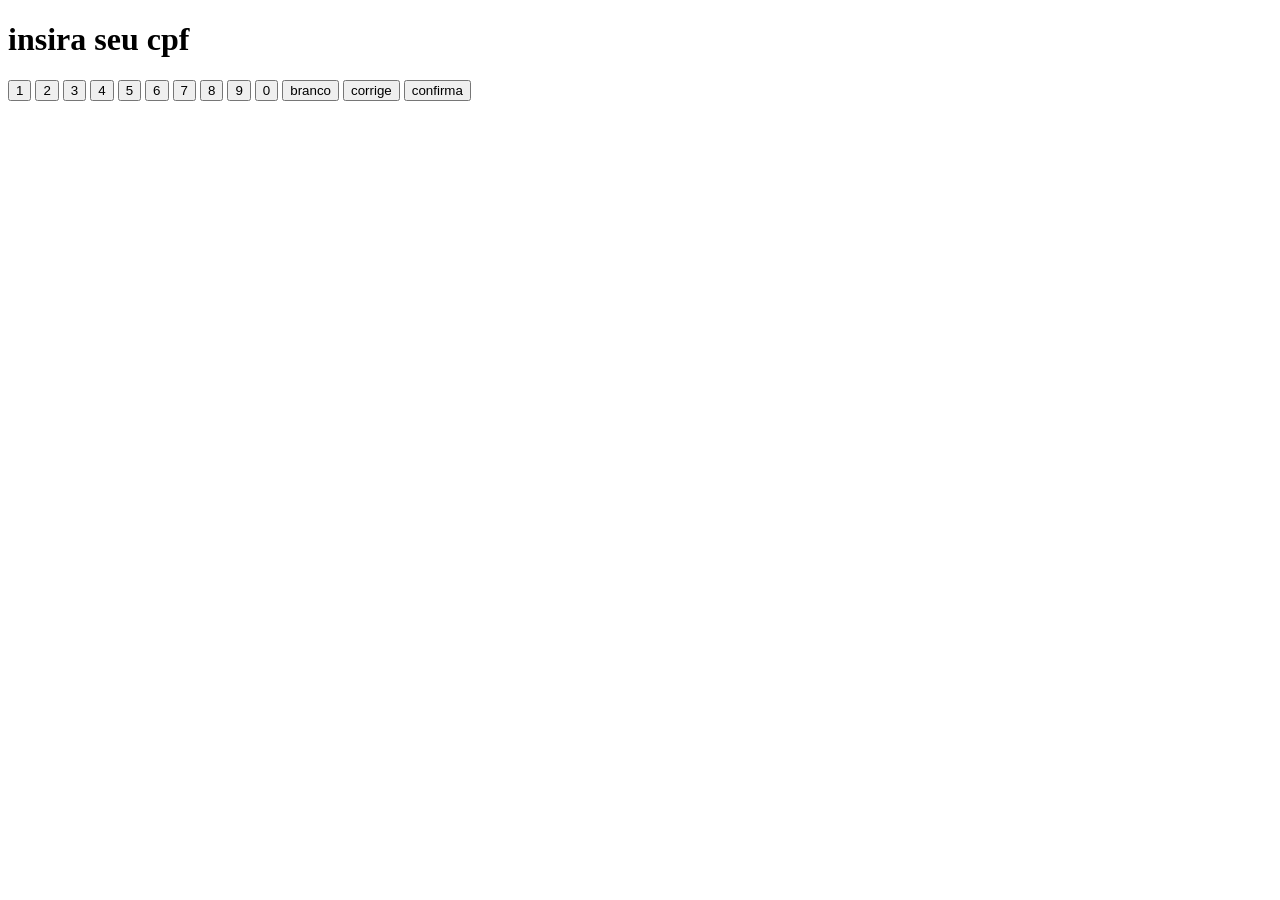
==== index.html @ f822106a "Add files via upload" ====
<!DOCTYPE html>
<html lang="en">
<head>
    <meta charset="UTF-8">
    <meta name="viewport" content="width=device-width, initial-scale=1.0">
    <title>Document</title>
    <link rel="stylesheet" href="style.css">
</head>
<body>
    <div class="urna">
        <div class="visor">
            <div class="titulo">
                <h1>insira seu cpf</h1>
            </div>
            <div class="botoes">
                <button>1</button>
                <button>2</button>
                <button>3</button>
                <button>4</button>
                <button>5</button>
                <button>6</button>
                <button>7</button>
                <button>8</button>
                <button>9</button>
                <button>0</button>
                <button>branco</button>
                <button>corrige</button>
                <button>confirma</button>
            </div>

        </div>
    </div>
</body>
</html>
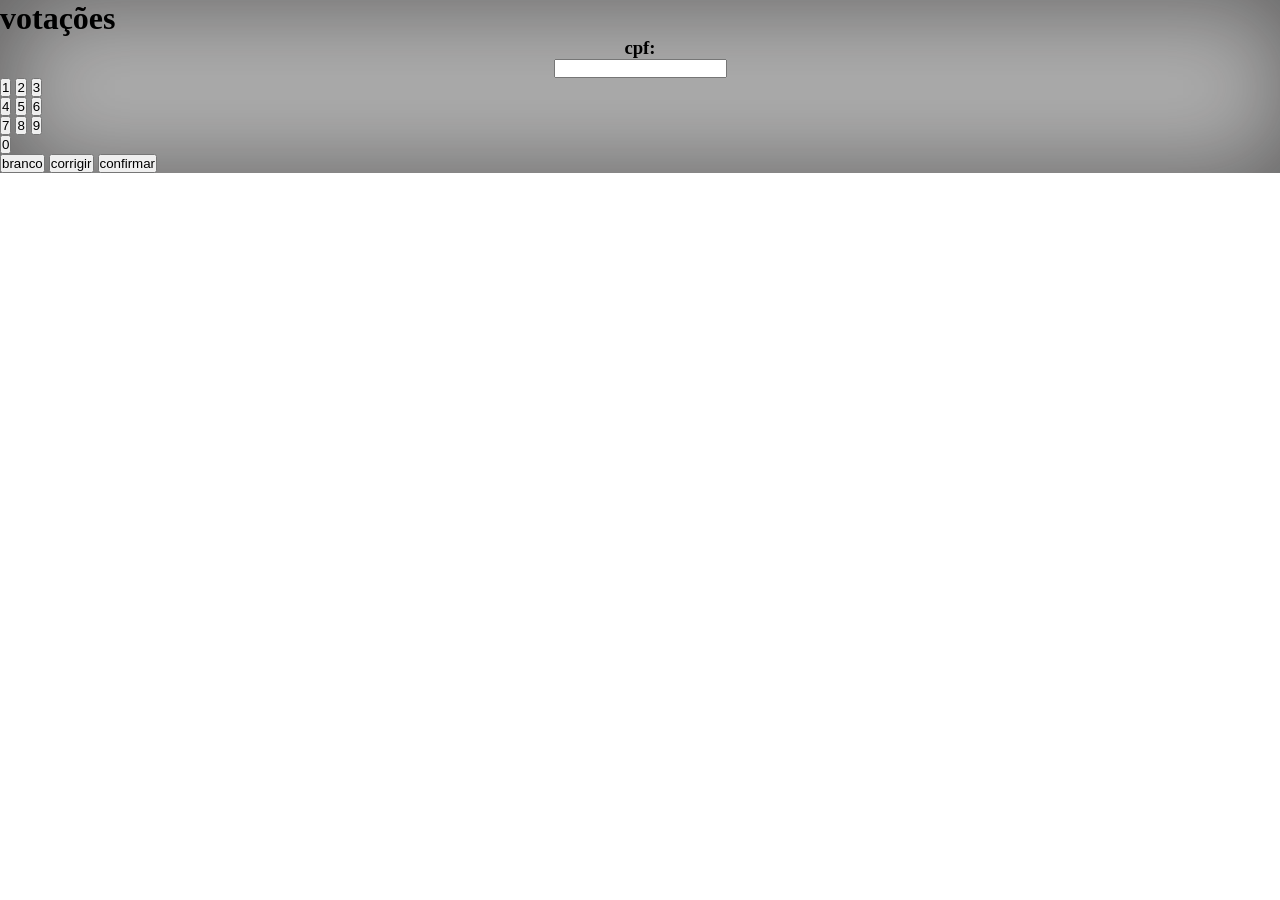
==== commit c80403e5: "Add files via upload" ====
--- a/index.html
+++ b/index.html
@@ -8,26 +8,29 @@
 </head>
 <body>
     <div class="urna">
+        <h1>votações</h1>
         <div class="visor">
             <div class="titulo">
-                <h1>insira seu cpf</h1>
+                <h3>cpf:</h3>
+                <input type="number" max="11">
             </div>
             <div class="botoes">
                 <button>1</button>
                 <button>2</button>
-                <button>3</button>
+                <button>3</button><br>
                 <button>4</button>
                 <button>5</button>
-                <button>6</button>
+                <button>6</button><br>
                 <button>7</button>
                 <button>8</button>
-                <button>9</button>
+                <button>9</button><br>
                 <button>0</button>
-                <button>branco</button>
-                <button>corrige</button>
-                <button>confirma</button>
             </div>
-
+          <div class="confirmar">
+            <button>branco</button>
+            <button>corrigir</button>
+            <button>confirmar</button>
+          </div>
         </div>
     </div>
 </body>
--- a/style.css
+++ b/style.css
@@ -0,0 +1,18 @@
+*{
+  margin: 0;
+  padding: 0;
+}
+.urna{
+    background-color: rgba(0, 0, 0, 0.315);
+    -webkit-box-shadow: inset 9px 1px 100px 1px rgba(13, 12, 12, 0.5);
+    align-items: center;
+}
+.titulo{
+    text-align: center;
+}
+.botoes{
+    
+}
+.h1{
+    align-items: center;
+}
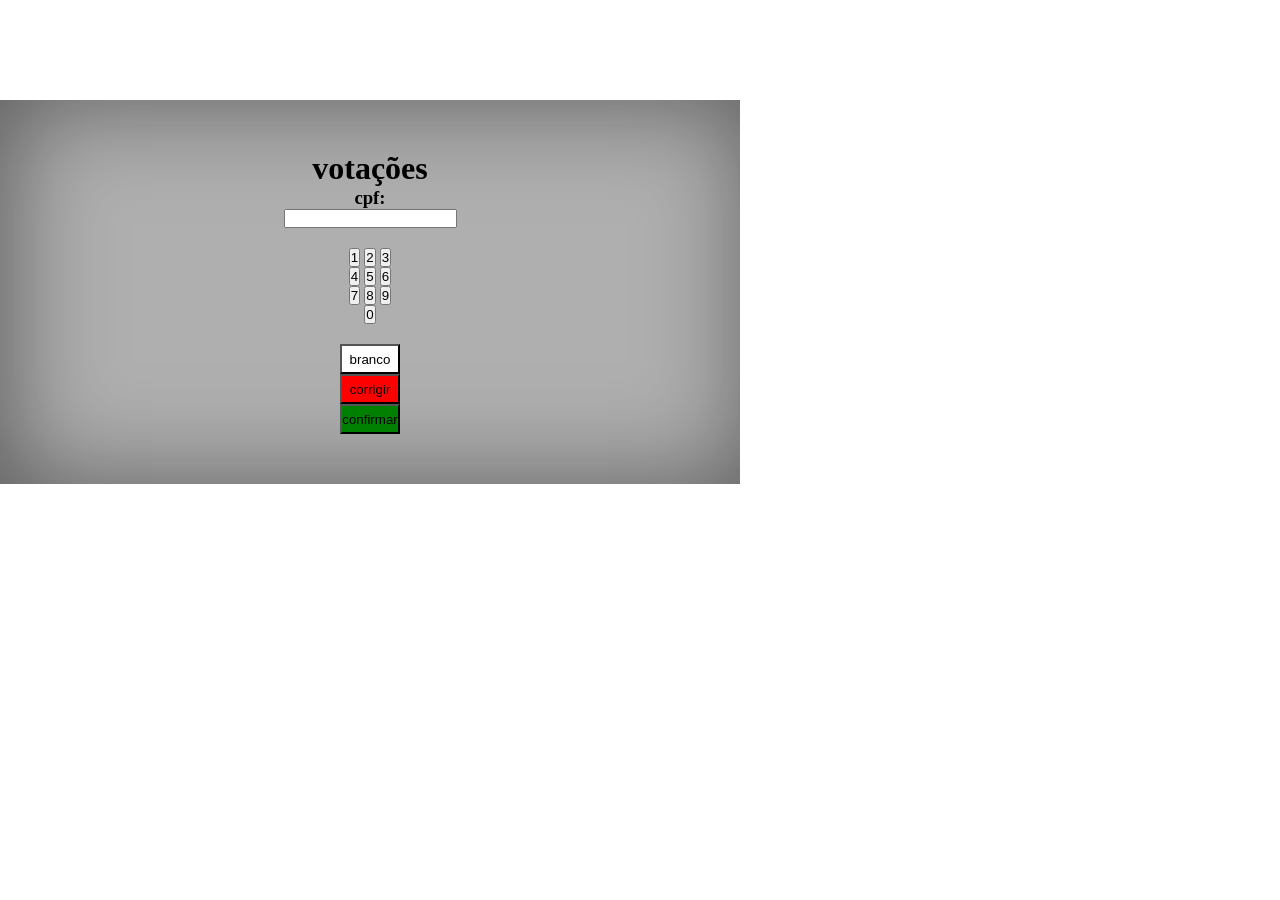
==== commit 0de8e740: "Add files via upload" ====
--- a/index.html
+++ b/index.html
@@ -8,9 +8,9 @@
 </head>
 <body>
     <div class="urna">
-        <h1>votações</h1>
         <div class="visor">
             <div class="titulo">
+                 <h1>votações</h1>
                 <h3>cpf:</h3>
                 <input type="number" max="11">
             </div>
@@ -27,9 +27,9 @@
                 <button>0</button>
             </div>
           <div class="confirmar">
-            <button>branco</button>
-            <button>corrigir</button>
-            <button>confirmar</button>
+            <button class="br">branco</button><br>
+            <button class="verm">corrigir</button><br>
+            <button class="ver">confirmar</button><br>
           </div>
         </div>
     </div>
--- a/style.css
+++ b/style.css
@@ -3,16 +3,43 @@
   padding: 0;
 }
 .urna{
+    display: flex;
     background-color: rgba(0, 0, 0, 0.315);
-    -webkit-box-shadow: inset 9px 1px 100px 1px rgba(13, 12, 12, 0.5);
+    box-shadow: inset 9px 1px 100px 1px rgba(13, 12, 12, 0.5);
     align-items: center;
+    text-align: center;
+    justify-content: center;
+    margin-top: 100px;
+    padding: 50px;
+    width: 50%;
 }
 .titulo{
     text-align: center;
+    gap: 5px;
 }
 .botoes{
+    justify-content: center;
+    align-items: center;
+    margin: 10px;
+    padding: 10px 25px;
     
 }
-.h1{
-    align-items: center;
-}+.confirmar{
+justify-content: 
+display flex;
+}
+.br{
+    background-color: white;
+    height: 30px;
+    width: 60px;
+}
+.verm{
+    background-color: red;
+     height: 30px;
+    width: 60px;
+}
+.ver{
+    background-color: green;
+     height: 30px;
+    width: 60px;
+}
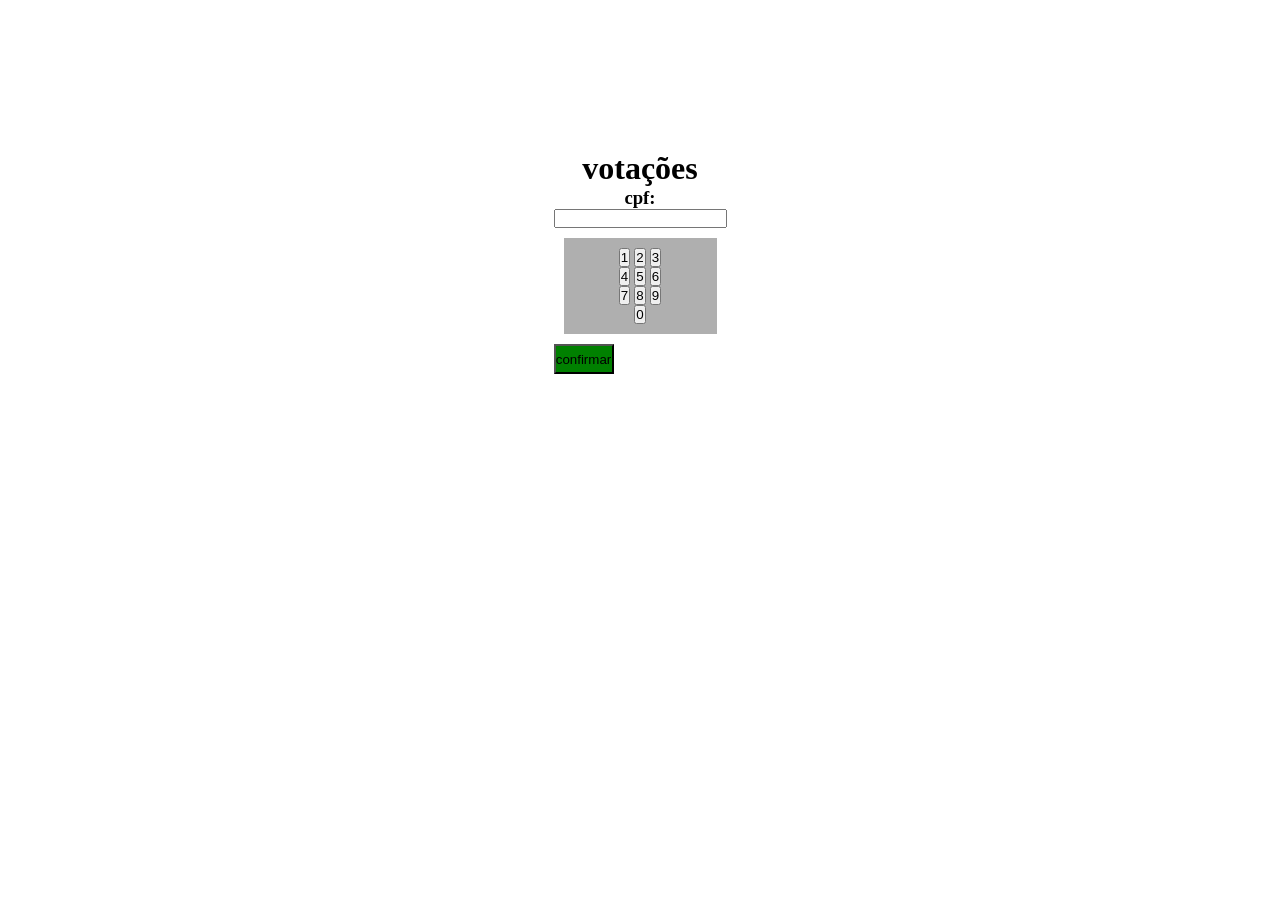
==== commit f6cc09ed: "Add files via upload" ====
--- a/index.html
+++ b/index.html
@@ -12,7 +12,7 @@
             <div class="titulo">
                  <h1>votações</h1>
                 <h3>cpf:</h3>
-                <input type="number" max="11">
+                <input type="number">
             </div>
             <div class="botoes">
                 <button>1</button>
@@ -27,9 +27,7 @@
                 <button>0</button>
             </div>
           <div class="confirmar">
-            <button class="br">branco</button><br>
-            <button class="verm">corrigir</button><br>
-            <button class="ver">confirmar</button><br>
+            <button class="ver"><a href="http://127.0.0.1:5500/inde.html"></a>confirmar</button><br>
           </div>
         </div>
     </div>
--- a/style.css
+++ b/style.css
@@ -4,29 +4,26 @@
 }
 .urna{
     display: flex;
-    background-color: rgba(0, 0, 0, 0.315);
-    box-shadow: inset 9px 1px 100px 1px rgba(13, 12, 12, 0.5);
     align-items: center;
     text-align: center;
     justify-content: center;
     margin-top: 100px;
     padding: 50px;
-    width: 50%;
+    
 }
 .titulo{
     text-align: center;
     gap: 5px;
 }
 .botoes{
-    justify-content: center;
     align-items: center;
     margin: 10px;
     padding: 10px 25px;
-    
+    background-color: rgba(0, 0, 0, 0.315);
 }
 .confirmar{
-justify-content: 
-display flex;
+display: flex;
+align-items: center;
 }
 .br{
     background-color: white;
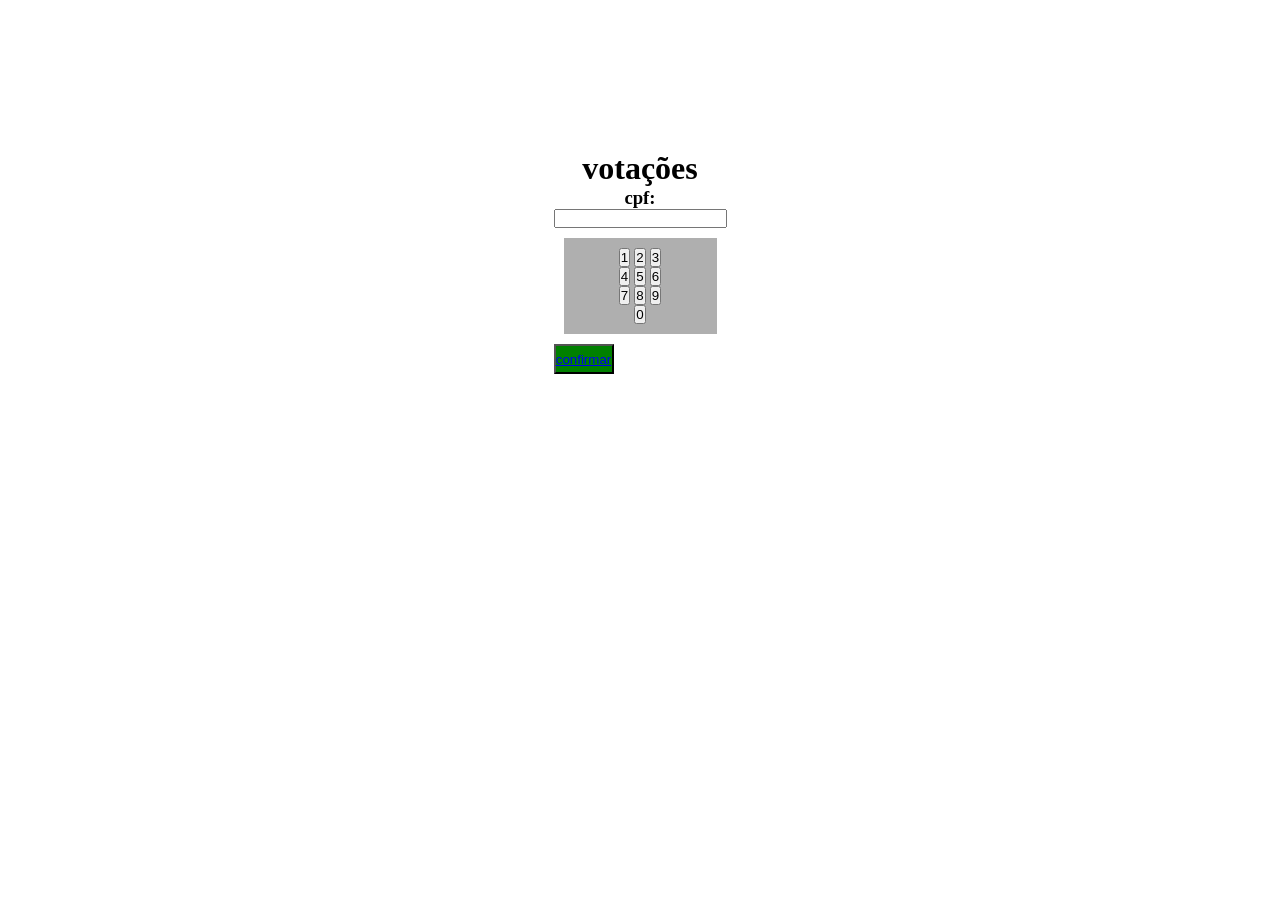
==== commit 98cfe653: "Add files via upload" ====
--- a/index.html
+++ b/index.html
@@ -27,7 +27,7 @@
                 <button>0</button>
             </div>
           <div class="confirmar">
-            <button class="ver"><a href="http://127.0.0.1:5500/inde.html"></a>confirmar</button><br>
+            <button class="ver"><a href="http://127.0.0.1:5500/inde.html">confirmar</a></button><br>
           </div>
         </div>
     </div>
--- a/style.css
+++ b/style.css
@@ -24,6 +24,7 @@
 .confirmar{
 display: flex;
 align-items: center;
+text-decoration: none;
 }
 .br{
     background-color: white;
@@ -34,6 +35,7 @@
     background-color: red;
      height: 30px;
     width: 60px;
+    align-items: center;
 }
 .ver{
     background-color: green;
